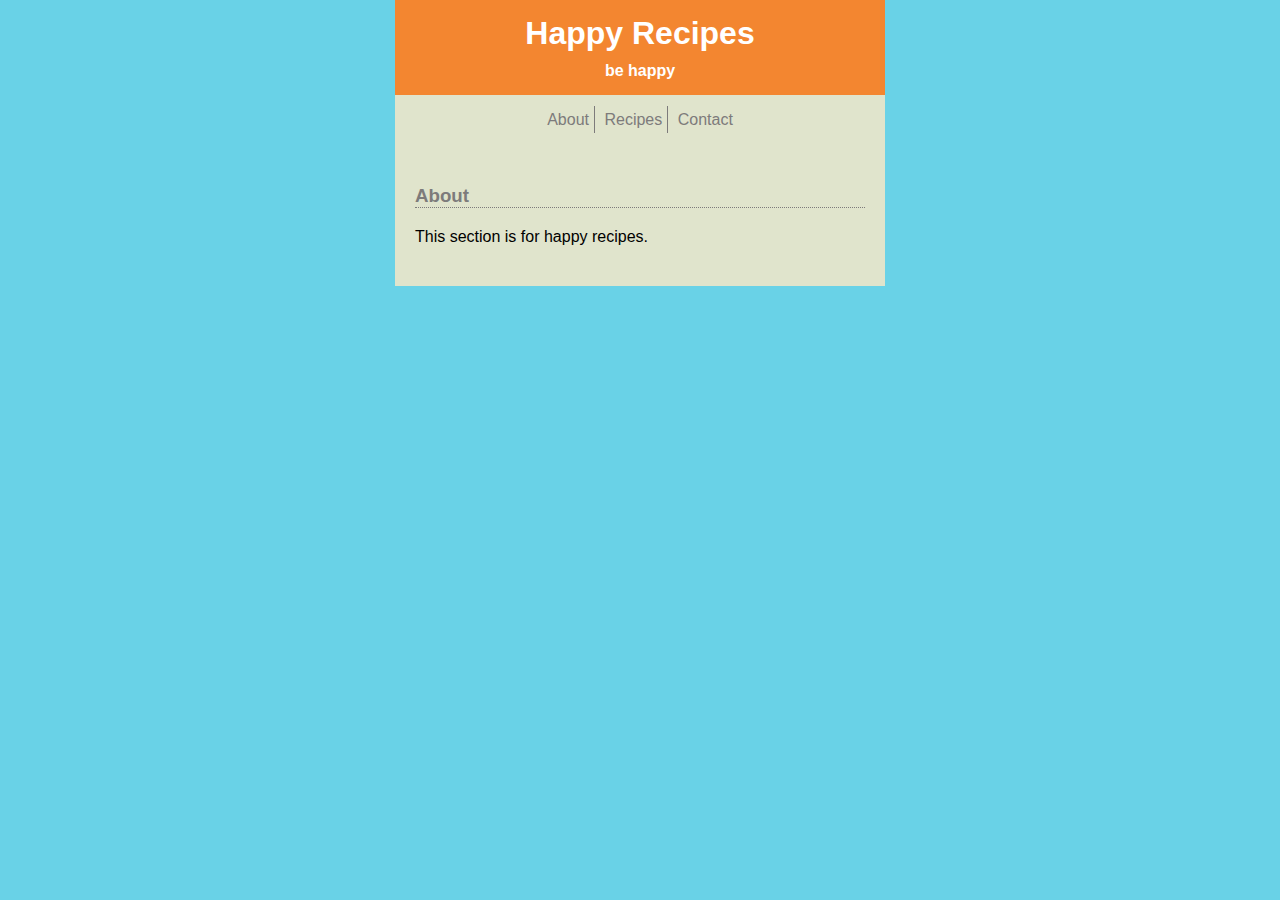
==== about.html @ 4ad6ae48 "first commit" ====
<!DOCTYPE html>
<html>
  <head>
    <link rel="stylesheet" href="main.css" />
    <title>Happy Recipes</title>
  </head>
  <body>
    <header>
        <h1><a href="index.html">Happy Recipes</a></h1>
        <h2>be happy</h2>
    </header>
    <nav class="page-nav">
      <ul>
        <li><a href="about.html">About</a></li>
        <li><a href="recipes.html">Recipes</a></li>
        <li><a href="#">Contact</a></li>
      </ul>
    </nav>
    <section>
      <h3>About</h3>
      <p>
        This section is for happy recipes.
      </p>
    </section>
  </body>
</html>
---- main.css ----
html, body, h1, h2, p, li, ol, a, ul, nav, section {
  font-family: helvetica, sans-serif;
  font-size: 16px;
  margin: 0;
  padding: 0;
  text-decoration: none;
}

body {
  background: #69D2E7;
}
header {
  background-color: #F38630;
  margin: 0 auto;
  max-width: 450px;
  padding: 5px 20px;
}

/*---h1, h2, h3, h4---*/
h1 {
  color: white;
  font-size: 32px;
  margin: 10px auto;
  text-align: center;
}

h1 a {
  color: white;
  font-size: 32px;
  margin: 10px auto;
  text-align: center;
}

h2 {
  color: white;
  margin-bottom: 10px;
  text-align: center;
}
h3 {
  border-bottom: 1px dotted #7d7b7b;
  color: #7d7b7b;
  margin: 20px auto;
}

h4 {
  border-bottom: 1px dotted #7d7b7b;
  color: #7d7b7b;
  margin: 20px auto;
}

section {
  background-color: #E0E4CC;
  margin: 0 auto;
  max-width: 450px;
  padding: 20px;
}

p {
  margin: 20px auto;
}

/*---list class selector---*/
.list-ingredients {
  margin-left: 20px;
  list-style:  circle;
}

.list-steps {
  margin-left: 20px;
}

.recipe-image {
  max-width: 100%;
}
/*---.recipe-item---*/
.recipe-item {
  border: 1px solid black;
  display: block;
  overflow: hidden;
  background: white;
  margin-bottom: 16px;
}
.recipe-item img {
  float: left;
  border-right: 1px solid black;
  margin-right: 20px;
  max-height: 100px;
}
.recipe-item p {
  font-size: 20px;
}

/*---.page-nav---*/
.page-nav{
  background: #E0E4CC;
  margin: 0 auto;
  max-width: 450px;
  padding: 16px 20px;
  text-align: center;
}

.page-nav li {
  display: inline;
  padding: 5px;
  border-right: 1px solid #7d7b7b;
}
.page-nav li:last-of-type {
  border-right: none;
}
.page-nav li a {
  color: #7d7b7b;
}
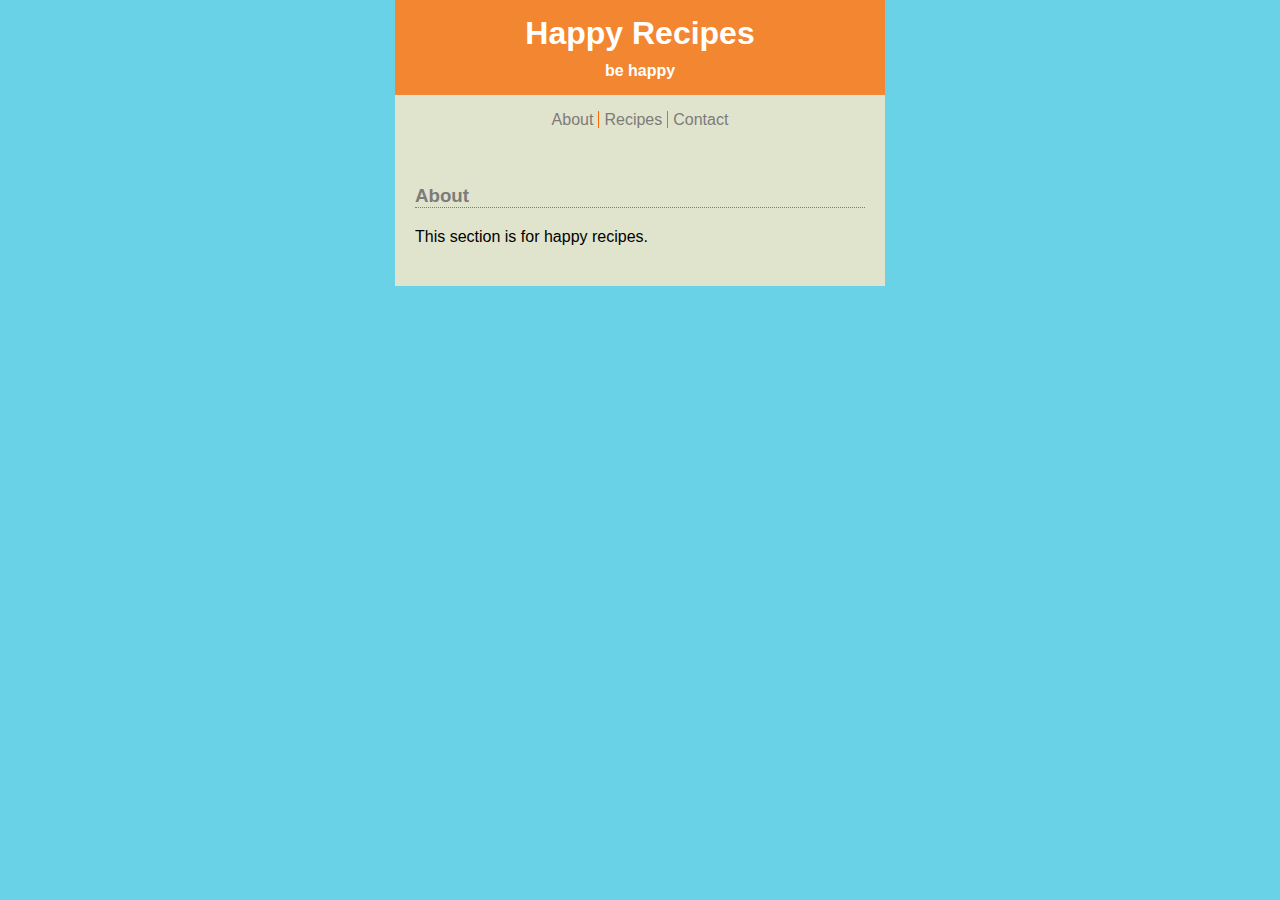
==== commit 8e146496: "Updated font sizes, nav border size and color, added contact page" ====
--- a/about.html
+++ b/about.html
@@ -13,7 +13,7 @@
       <ul>
         <li><a href="about.html">About</a></li>
         <li><a href="recipes.html">Recipes</a></li>
-        <li><a href="#">Contact</a></li>
+        <li><a href="contact.html">Contact</a></li>
       </ul>
     </nav>
     <section>
--- a/main.css
+++ b/main.css
@@ -98,11 +98,11 @@
   padding: 16px 20px;
   text-align: center;
 }
-
 .page-nav li {
   display: inline;
-  padding: 5px;
-  border-right: 1px solid #7d7b7b;
+  font-size: 16px;
+  padding: 0px 5px;
+  border-right: 1px solid #FA6900;
 }
 .page-nav li:last-of-type {
   border-right: none;
@@ -110,3 +110,6 @@
 .page-nav li a {
   color: #7d7b7b;
 }
+.page-nav ul {
+  font-size: 0;
+}
